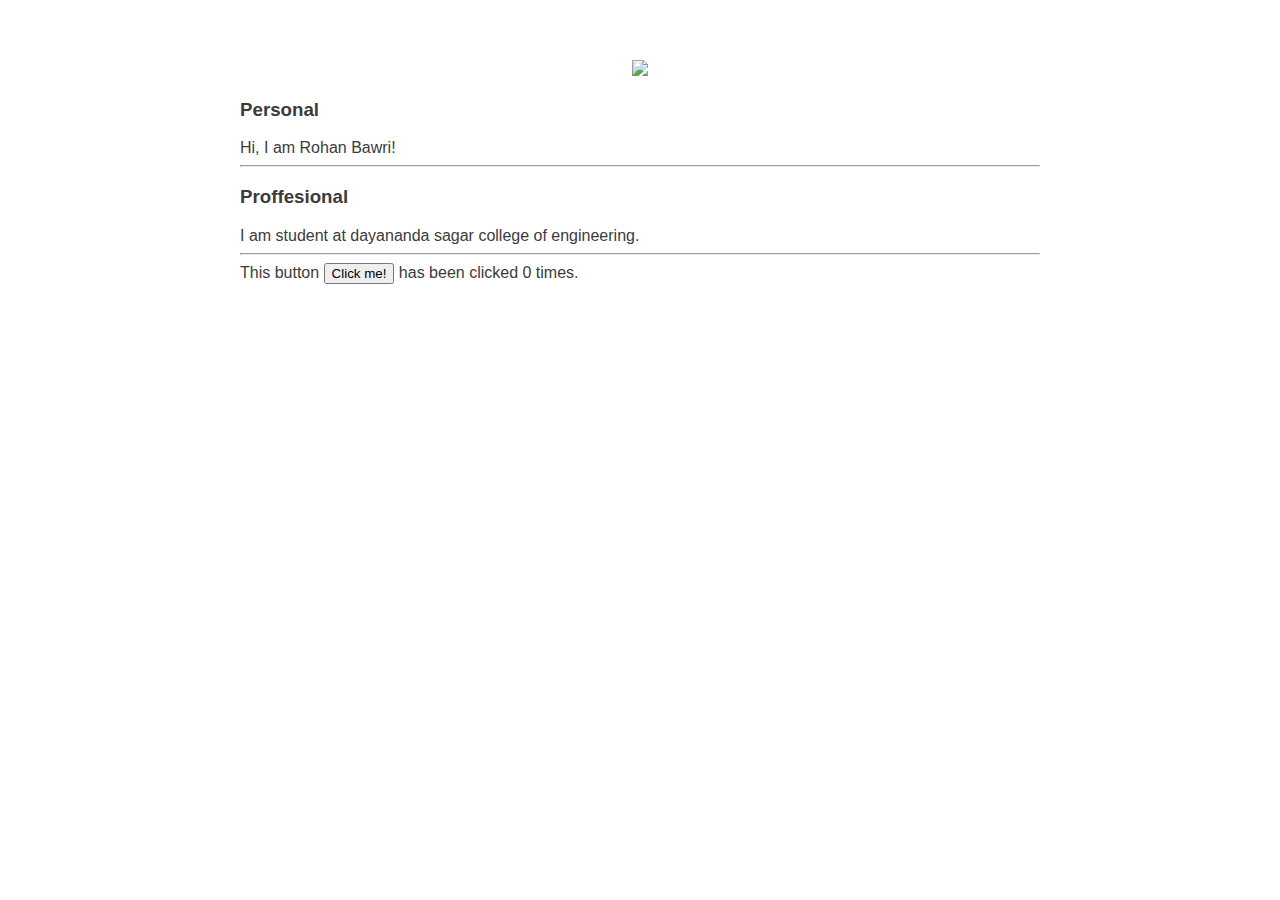
==== ui/index.html @ 1a464408 "[imad-console] Updates ui/index.html" ====
<!doctype html>
<html>
    <head>
        <link href="/ui/style.css" rel="stylesheet" />
    </head>
    <body>
        <div class="container">
        <div id = "madi" class="center">
            <img src="https://lh3.googleusercontent.com/-2RiQjvCDCLo/UYu29GCr_cE/AAAAAAAAAAk/WLcsHk9TpXovvD0-H0li46KBsV7k9UMaQCEw/w163-h110-p/ProfilePhotos" class="img-medium"/>
        </div>
        <h3> Personal</h3>
        <div>
            Hi, I am Rohan Bawri!
        </div>
        <hr/>
        <h3>Proffesional</h3>
        <div>
         I am student at dayananda sagar college of engineering.
        </div>
        <hr/>
        <div class="footer">
            This button <button id="counter">Click me!</button> has been clicked <span id ="count">0</span> times.
        </div>
        </div>
        <script type="text/javascript" src="/ui/main.js">
        </script>
        
    </body>
</html>
---- ui/style.css ----
body {
    font-family: sans-serif;
    margin-top: 60px;
}

.center {
    text-align: center;
}

.text-big {
    font-size: 300%;
}

.bold {
    font-weight: bold;
}

.img-medium {
    height: 200px;
}
.container{
   max-width: 800px;
   color: #3c3b3b;
   font-family: sans-serif;
   margin: 0 auto;
   padding: 0px 20px 0px 20px;
}
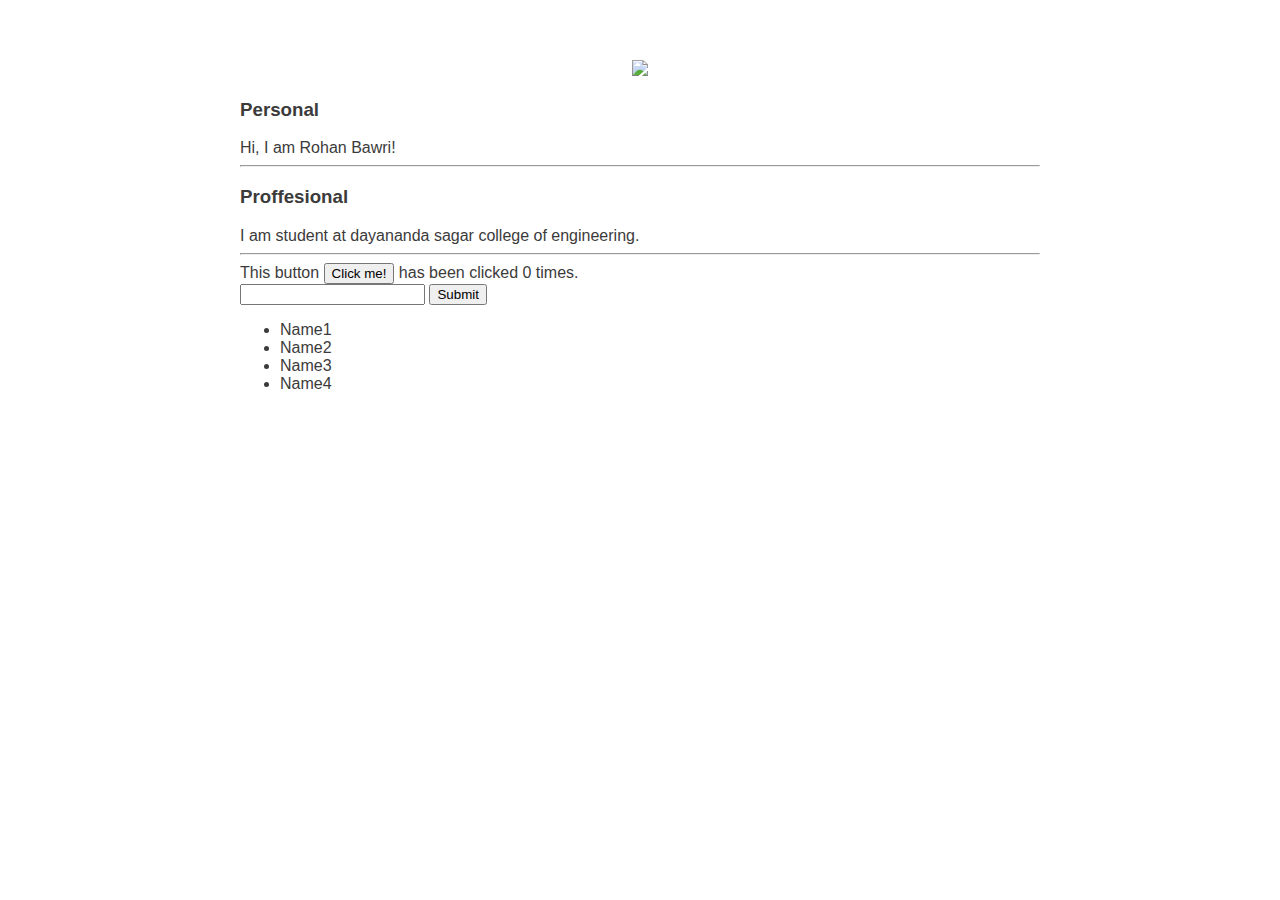
==== commit 533af3aa: "[imad-console] Updates ui/index.html" ====
--- a/ui/index.html
+++ b/ui/index.html
@@ -20,6 +20,15 @@
         <hr/>
         <div class="footer">
             This button <button id="counter">Click me!</button> has been clicked <span id ="count">0</span> times.
+            <br>
+            <input type="text" id = "name" placefolder="name"></input>
+            <input type="Submit" value="Submit"></input>
+            <ul>
+                <li>Name1</li>
+                <li>Name2</li>
+                <li>Name3</li>
+                <li>Name4</li>
+            </ul>
         </div>
         </div>
         <script type="text/javascript" src="/ui/main.js">
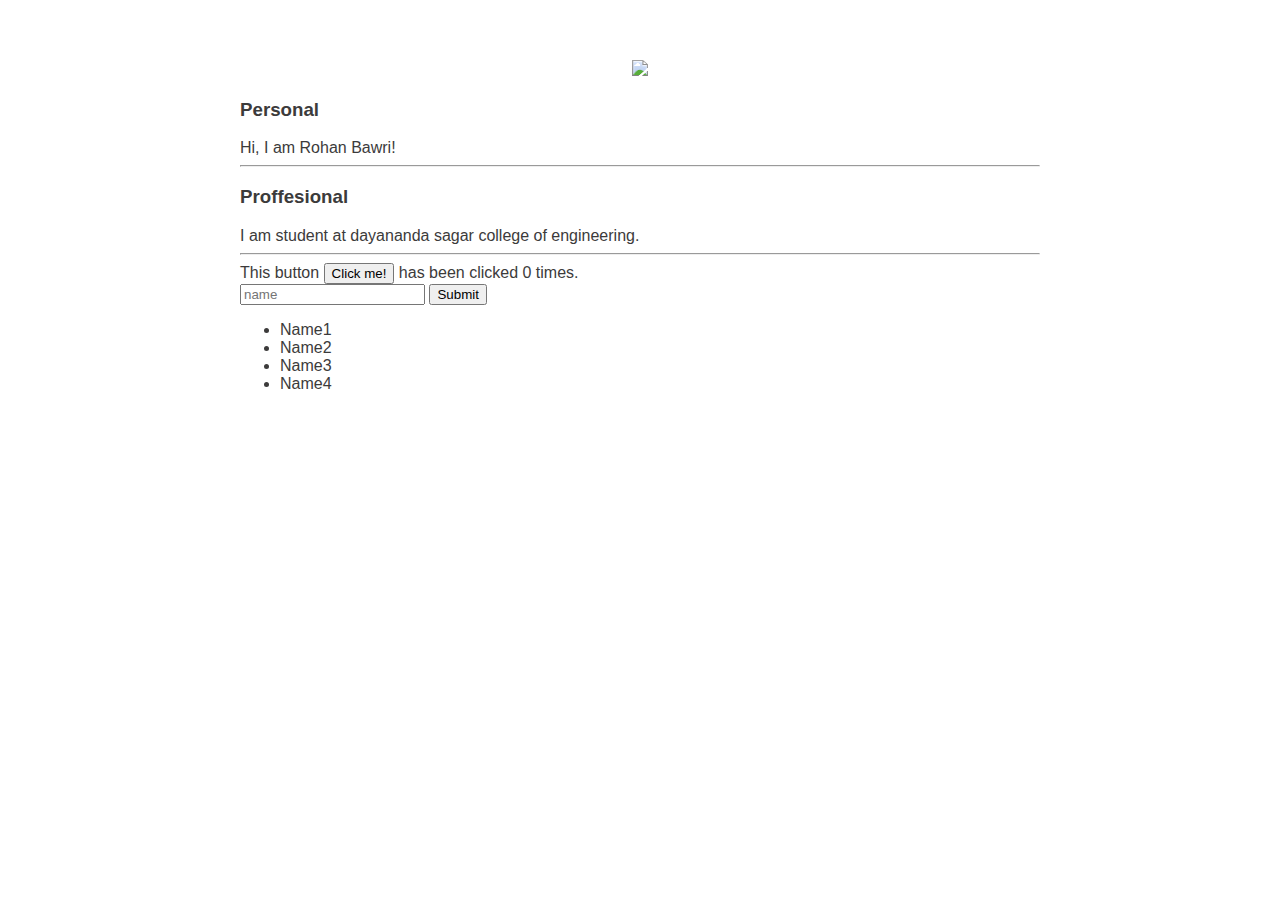
==== commit e06e976a: "[imad-console] Updates ui/index.html" ====
--- a/ui/index.html
+++ b/ui/index.html
@@ -21,7 +21,7 @@
         <div class="footer">
             This button <button id="counter">Click me!</button> has been clicked <span id ="count">0</span> times.
             <br>
-            <input type="text" id = "name" placefolder="name"></input>
+            <input type="text" id = "name" placeHolder="name"></input>
             <input type="Submit" value="Submit"></input>
             <ul>
                 <li>Name1</li>
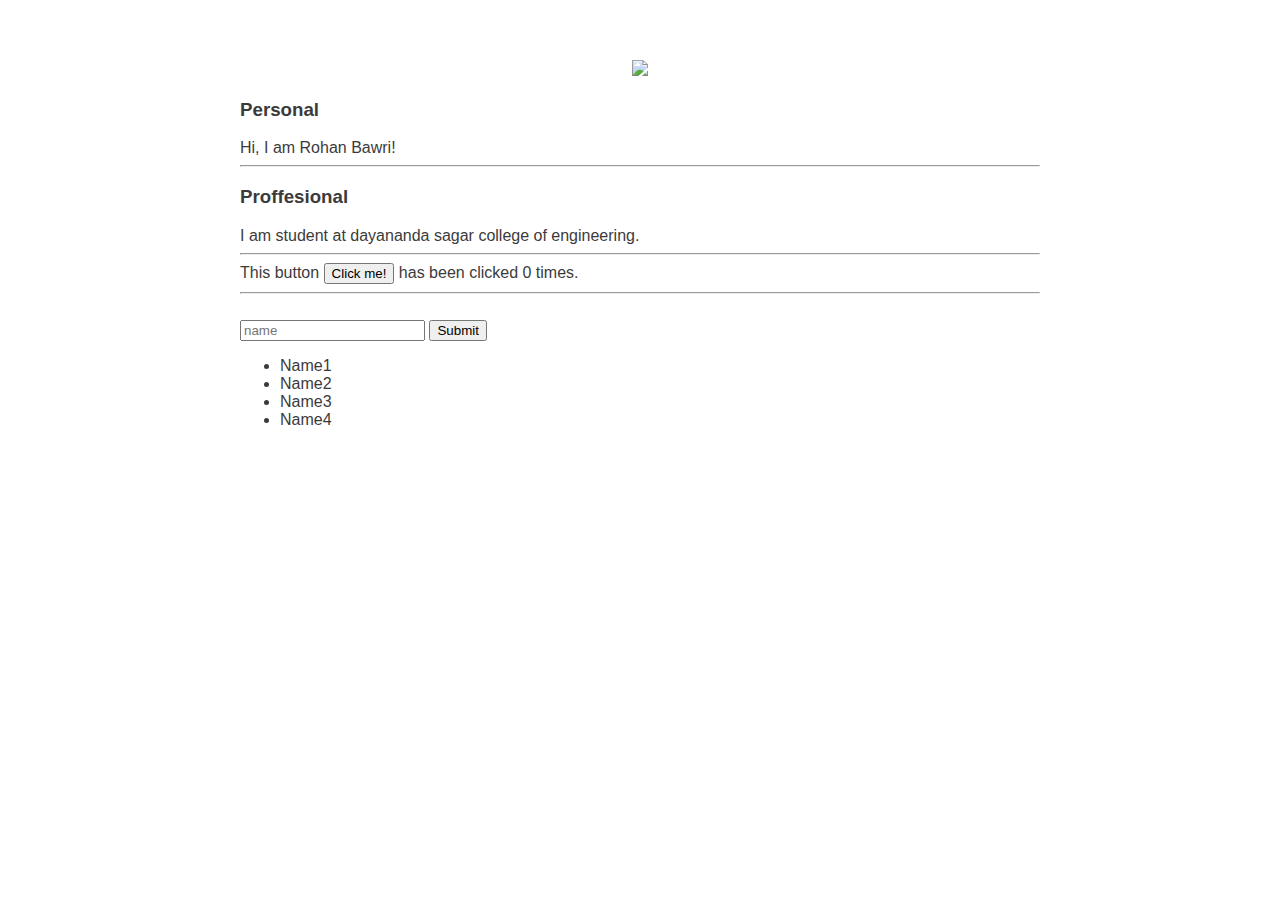
==== commit 7bbb6751: "[imad-console] Updates ui/index.html" ====
--- a/ui/index.html
+++ b/ui/index.html
@@ -20,6 +20,7 @@
         <hr/>
         <div class="footer">
             This button <button id="counter">Click me!</button> has been clicked <span id ="count">0</span> times.
+            <hr>
             <br>
             <input type="text" id = "name" placeHolder="name"></input>
             <input type="Submit" value="Submit"></input>
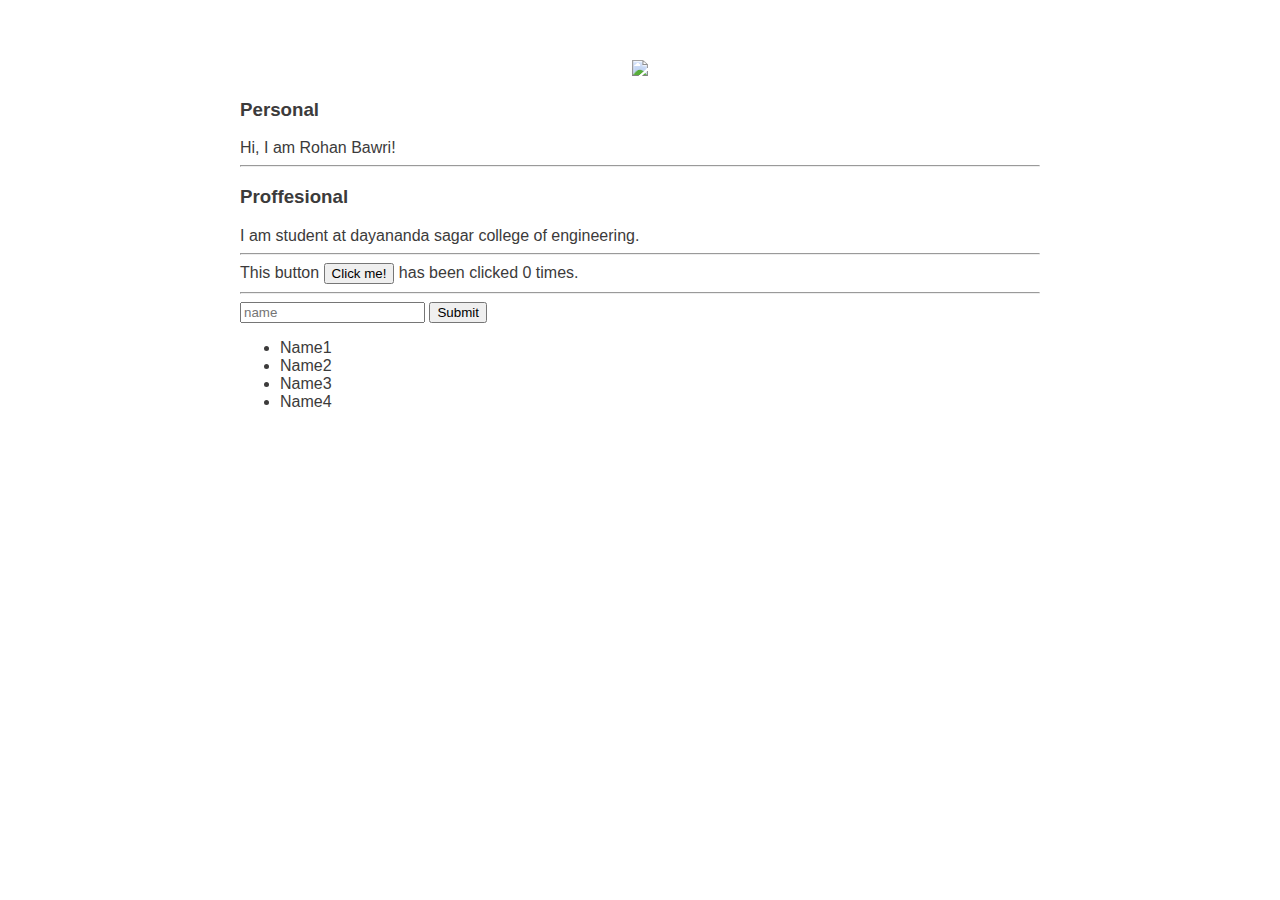
==== commit 64d0a4ec: "[imad-console] Updates ui/index.html" ====
--- a/ui/index.html
+++ b/ui/index.html
@@ -21,7 +21,6 @@
         <div class="footer">
             This button <button id="counter">Click me!</button> has been clicked <span id ="count">0</span> times.
             <hr>
-            <br>
             <input type="text" id = "name" placeHolder="name"></input>
             <input type="Submit" value="Submit"></input>
             <ul>
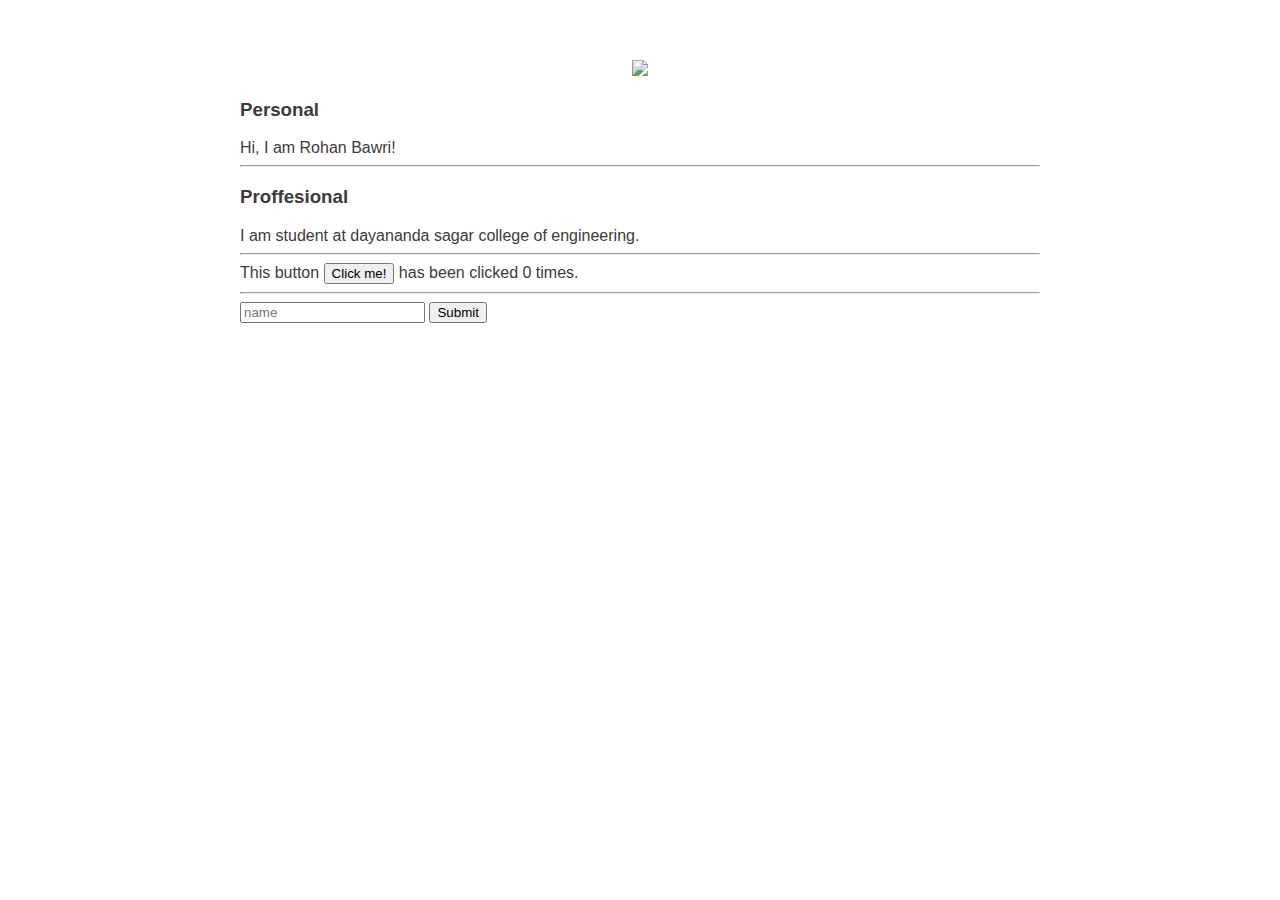
==== commit d045f0e2: "[imad-console] Updates ui/index.html" ====
--- a/ui/index.html
+++ b/ui/index.html
@@ -20,14 +20,10 @@
         <hr/>
         <div class="footer">
             This button <button id="counter">Click me!</button> has been clicked <span id ="count">0</span> times.
-            <hr>
+            <hr/>
             <input type="text" id = "name" placeHolder="name"></input>
-            <input type="Submit" value="Submit"></input>
-            <ul>
-                <li>Name1</li>
-                <li>Name2</li>
-                <li>Name3</li>
-                <li>Name4</li>
+            <input type="Submit" value="Submit" id = 'submit_btn'></input>
+            <ul id = 'namelist'>
             </ul>
         </div>
         </div>
